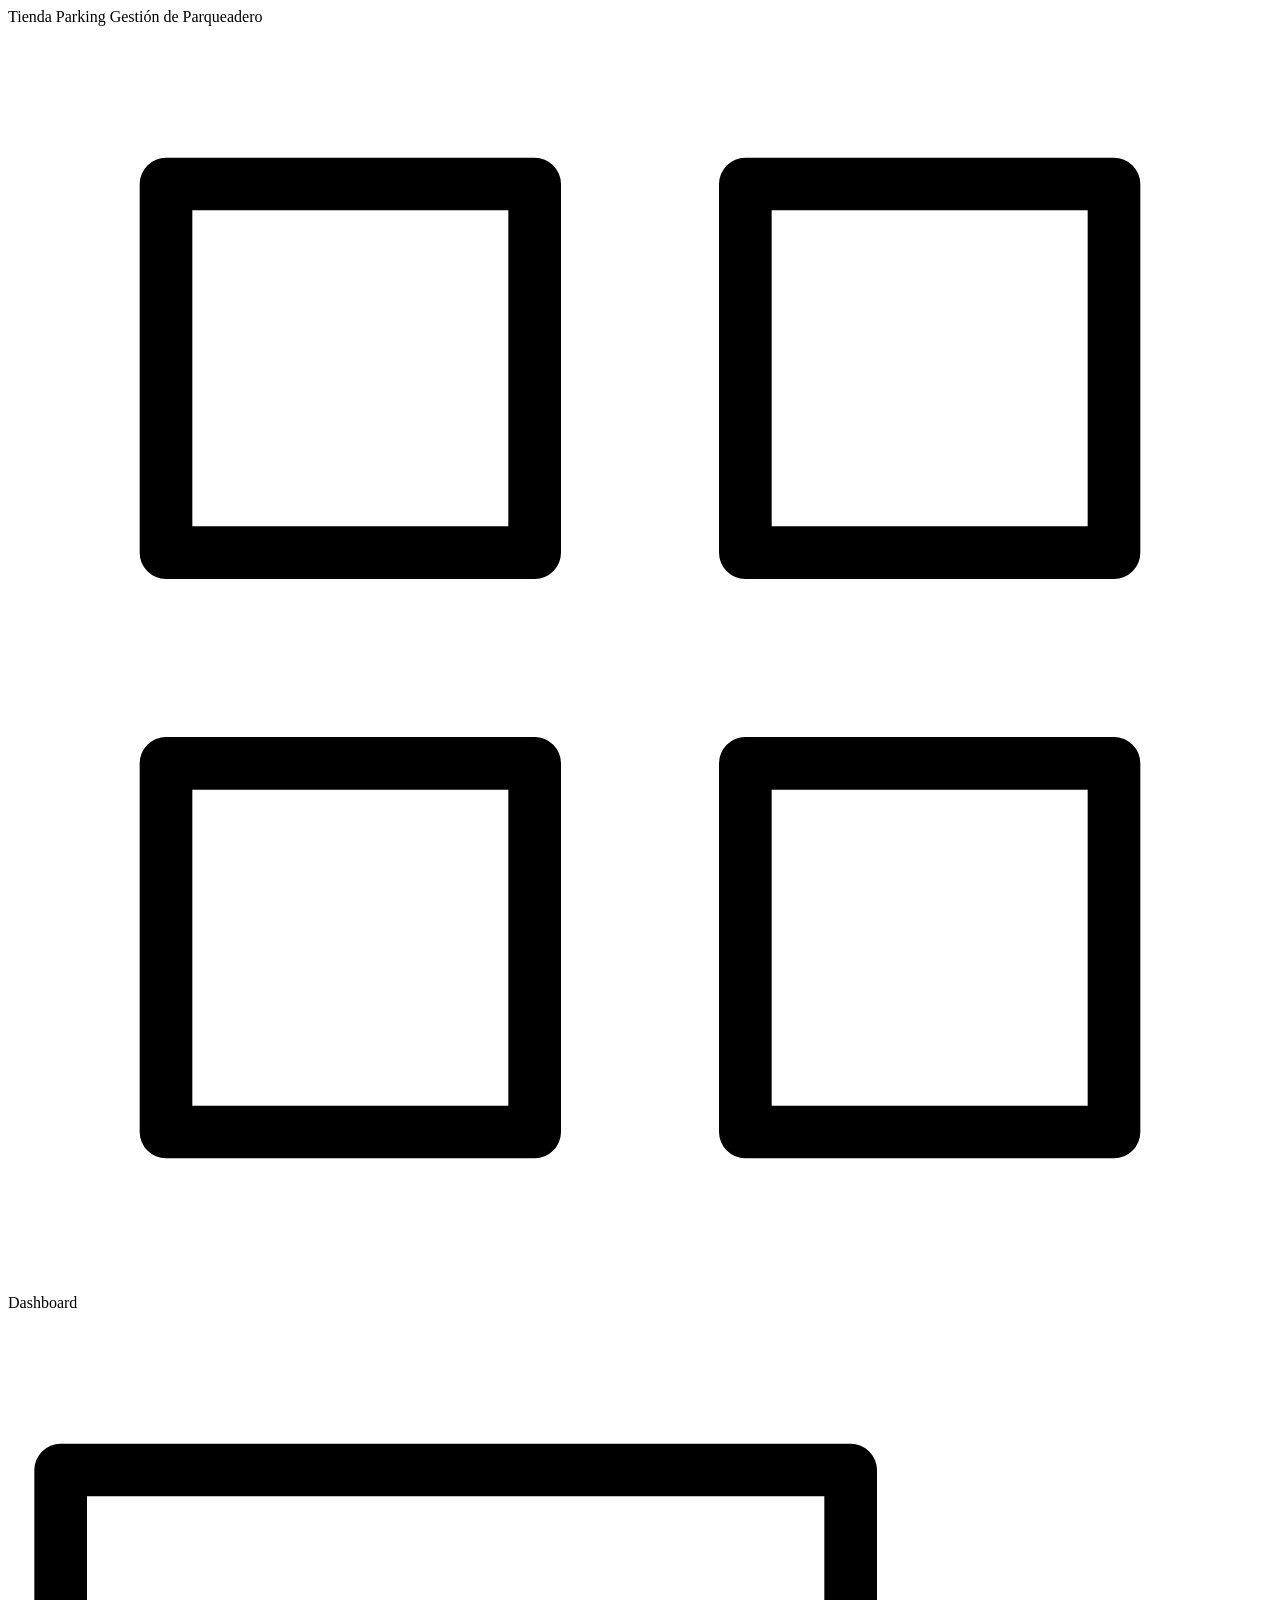
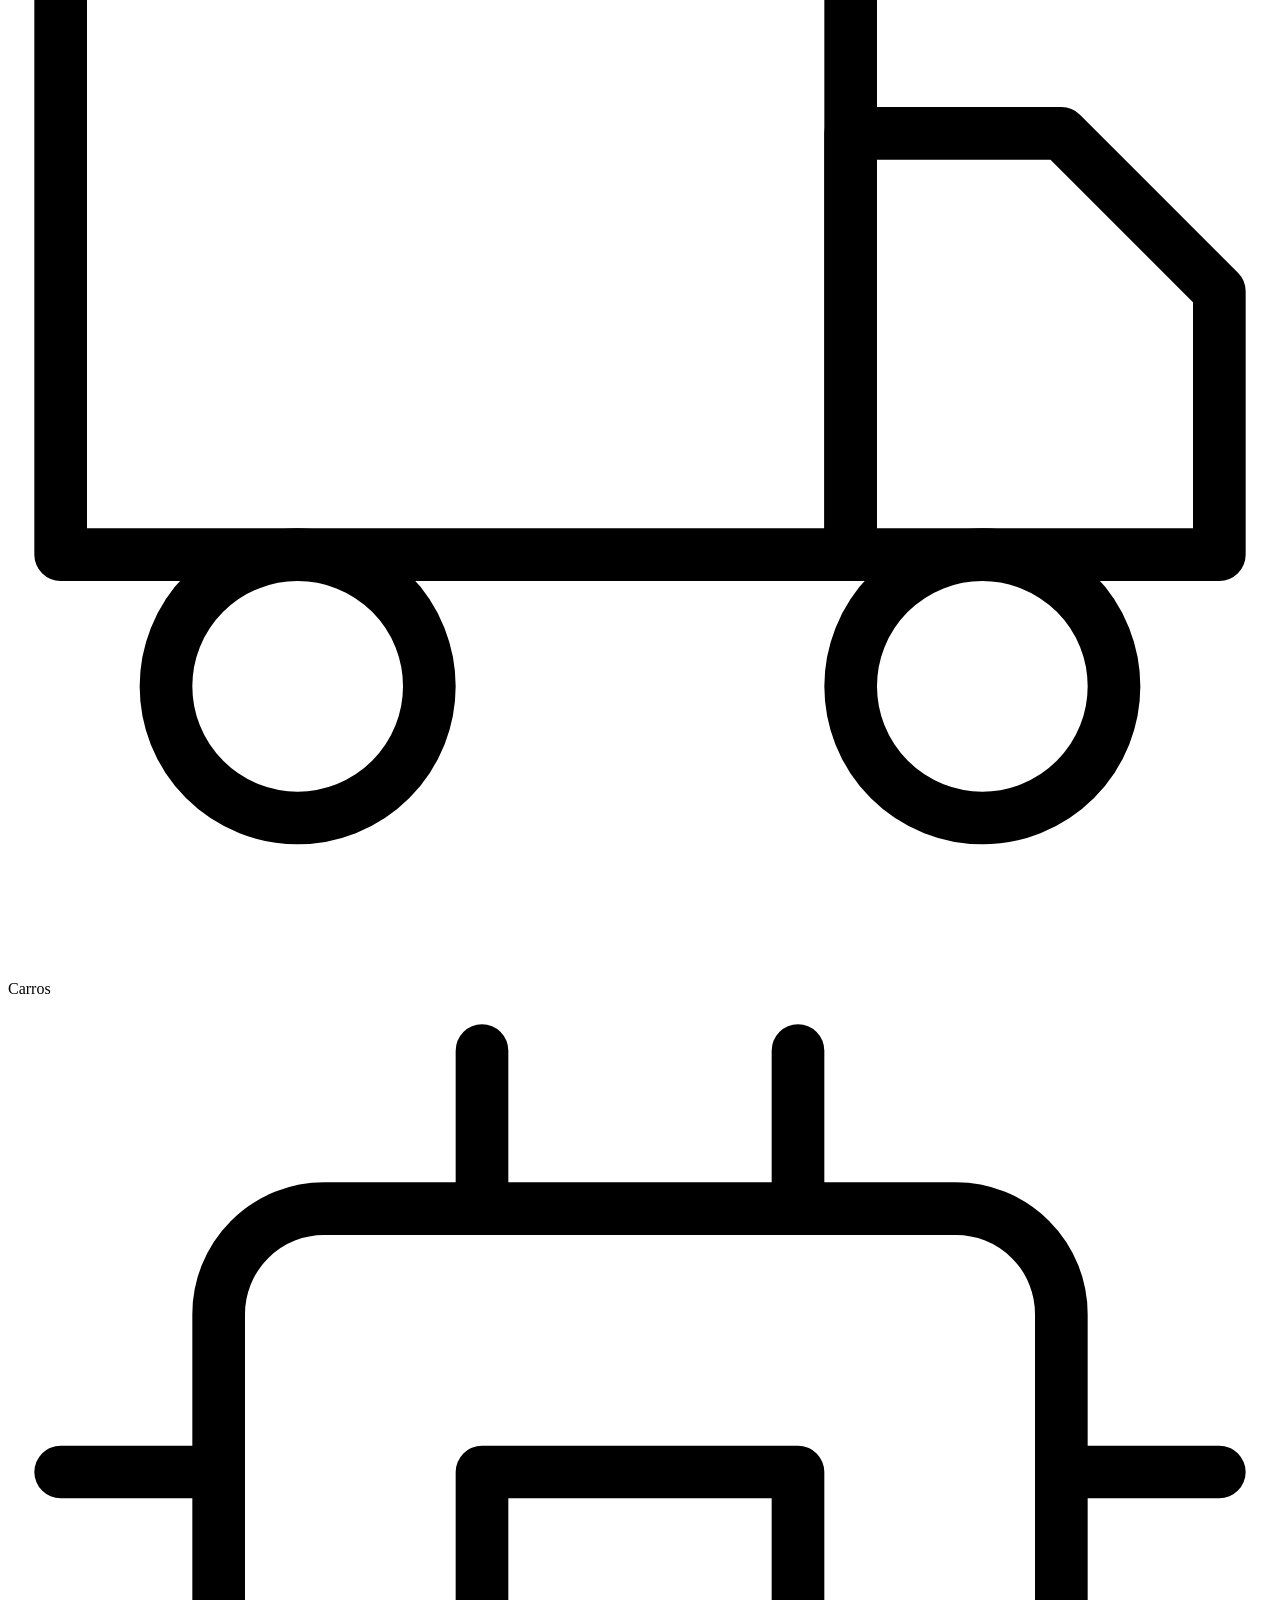
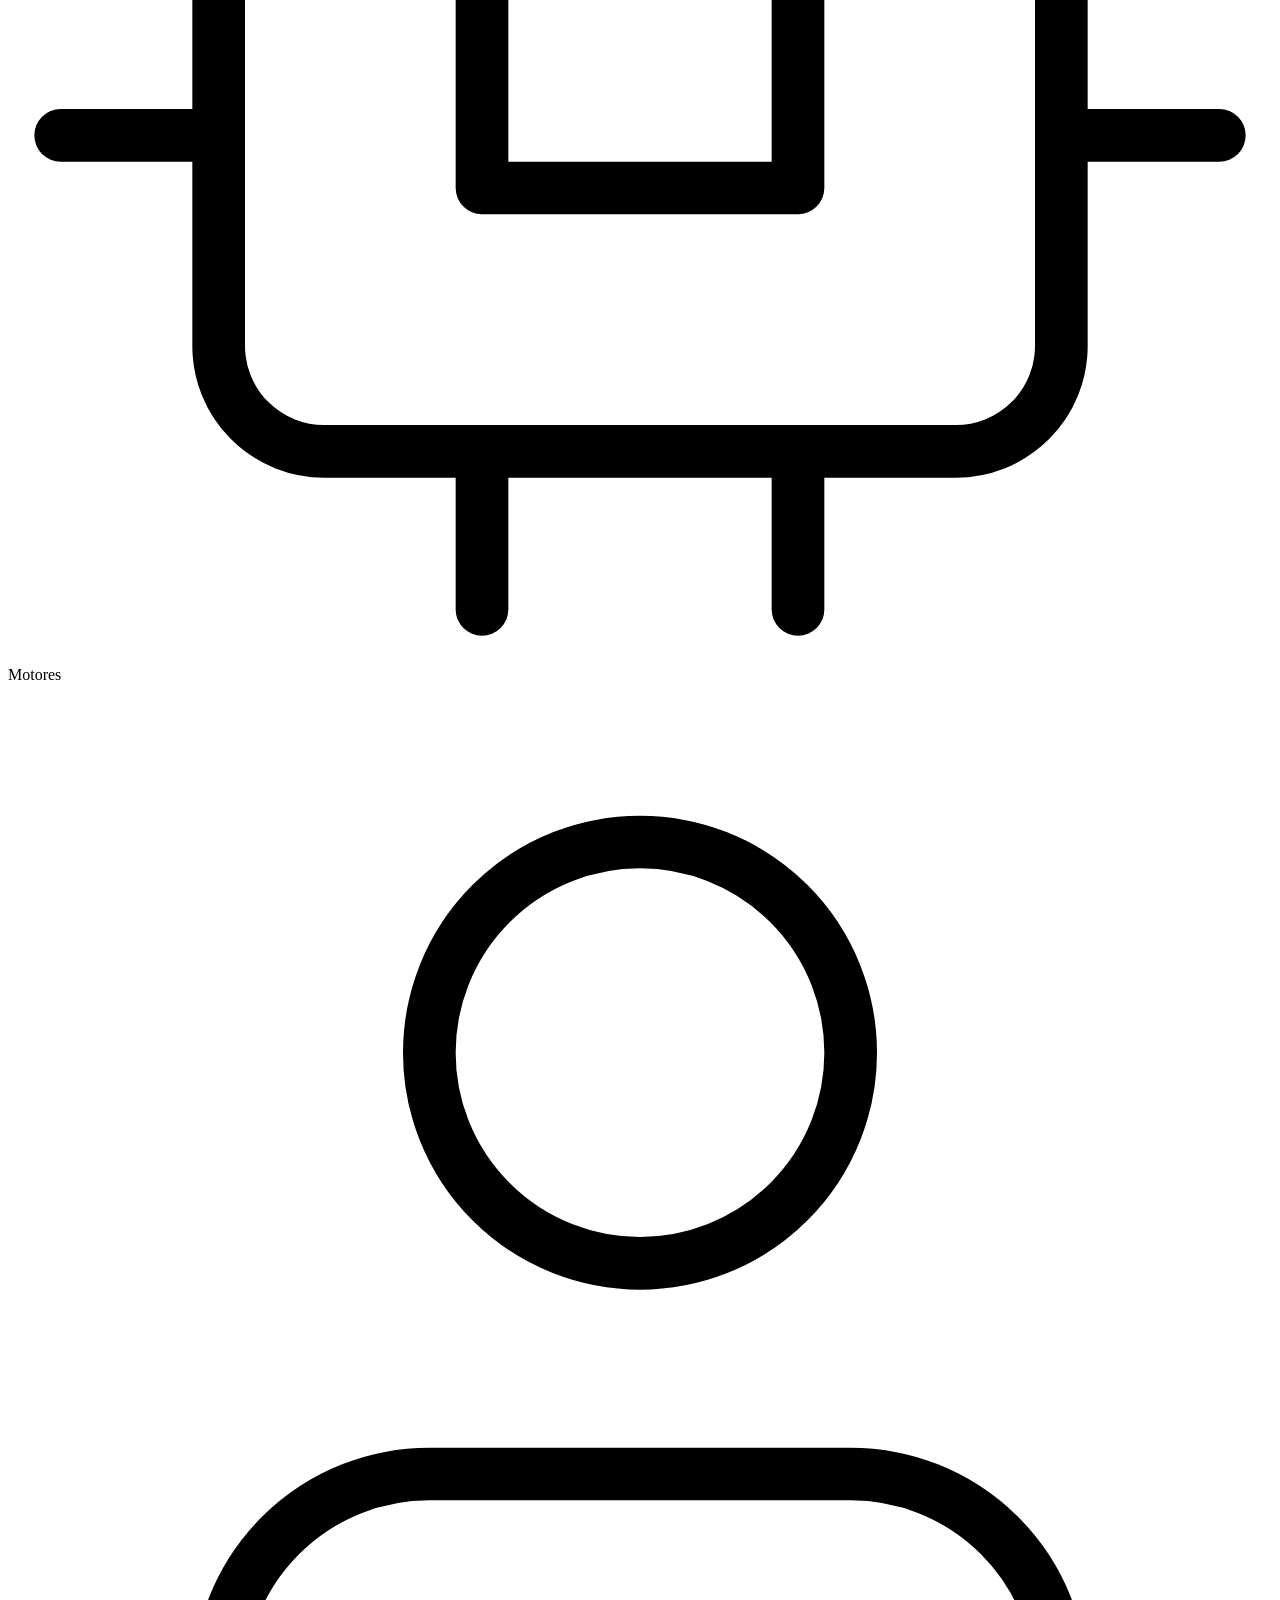
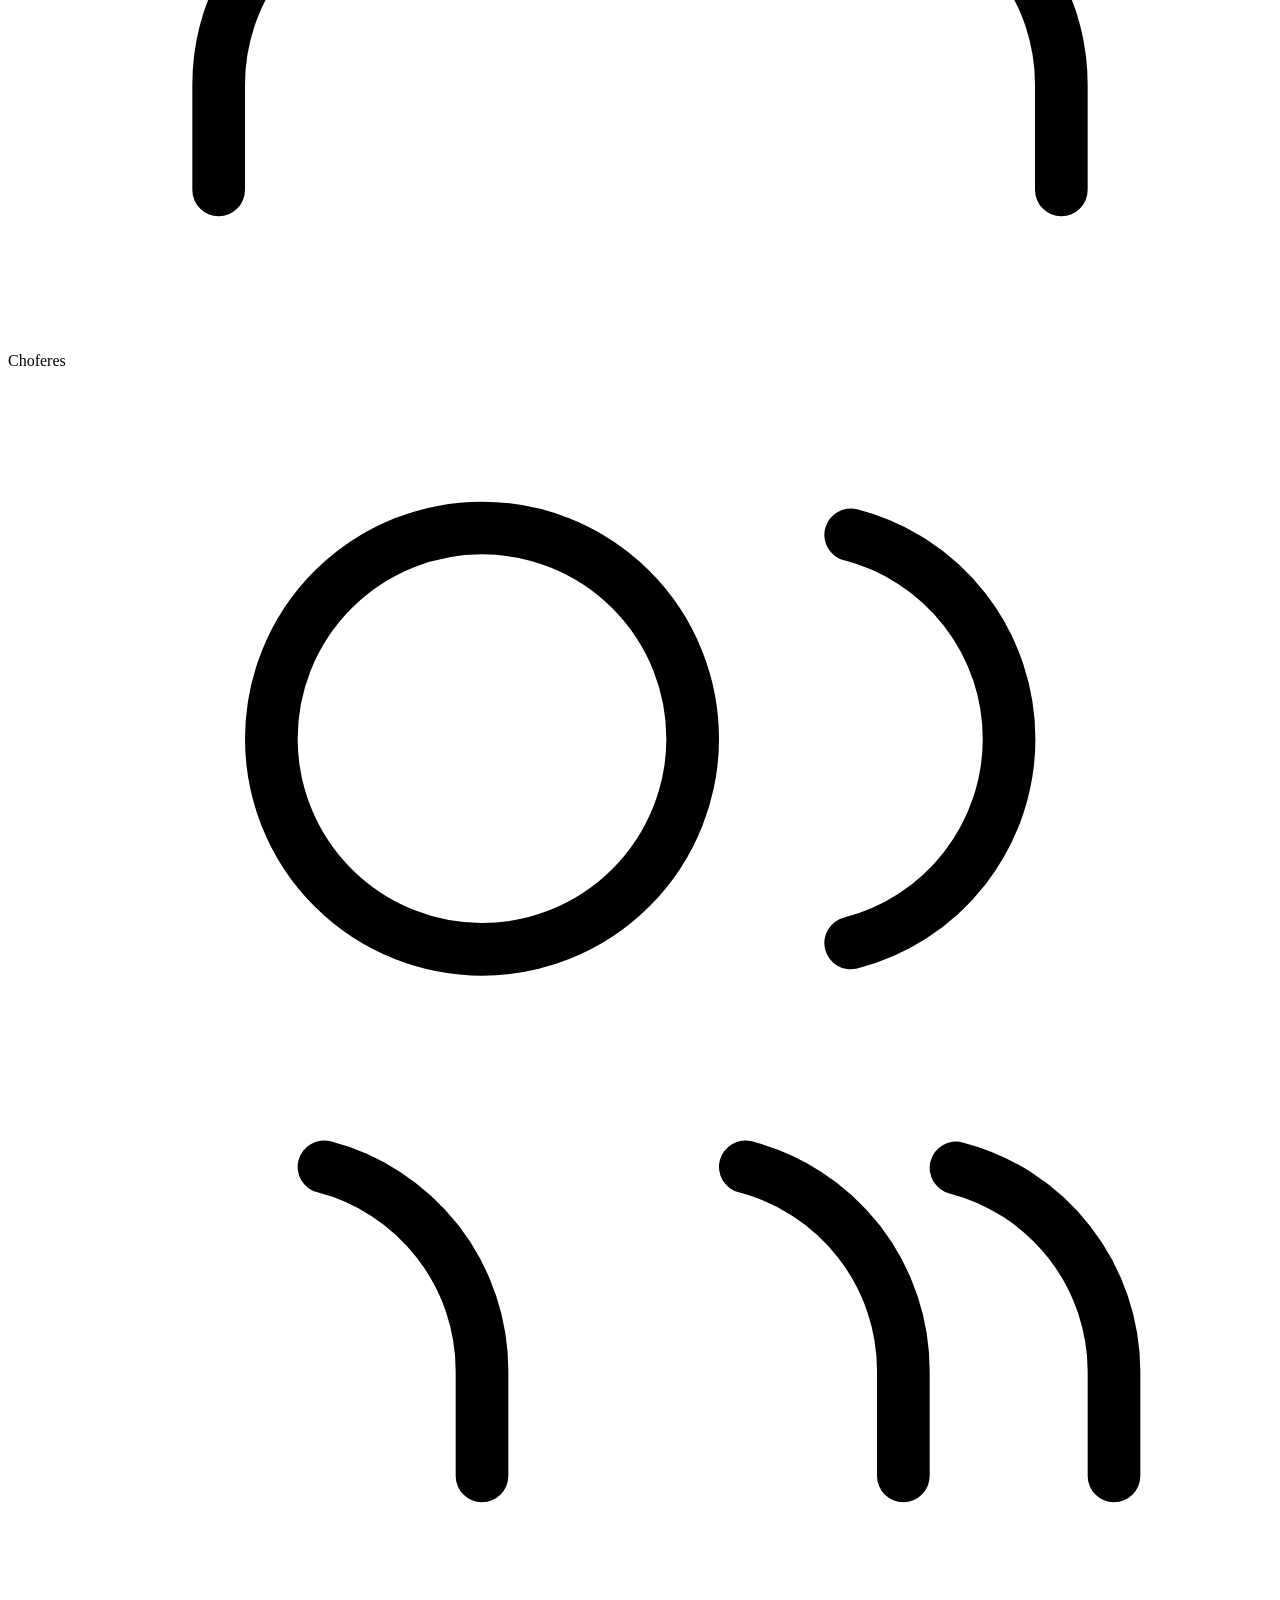
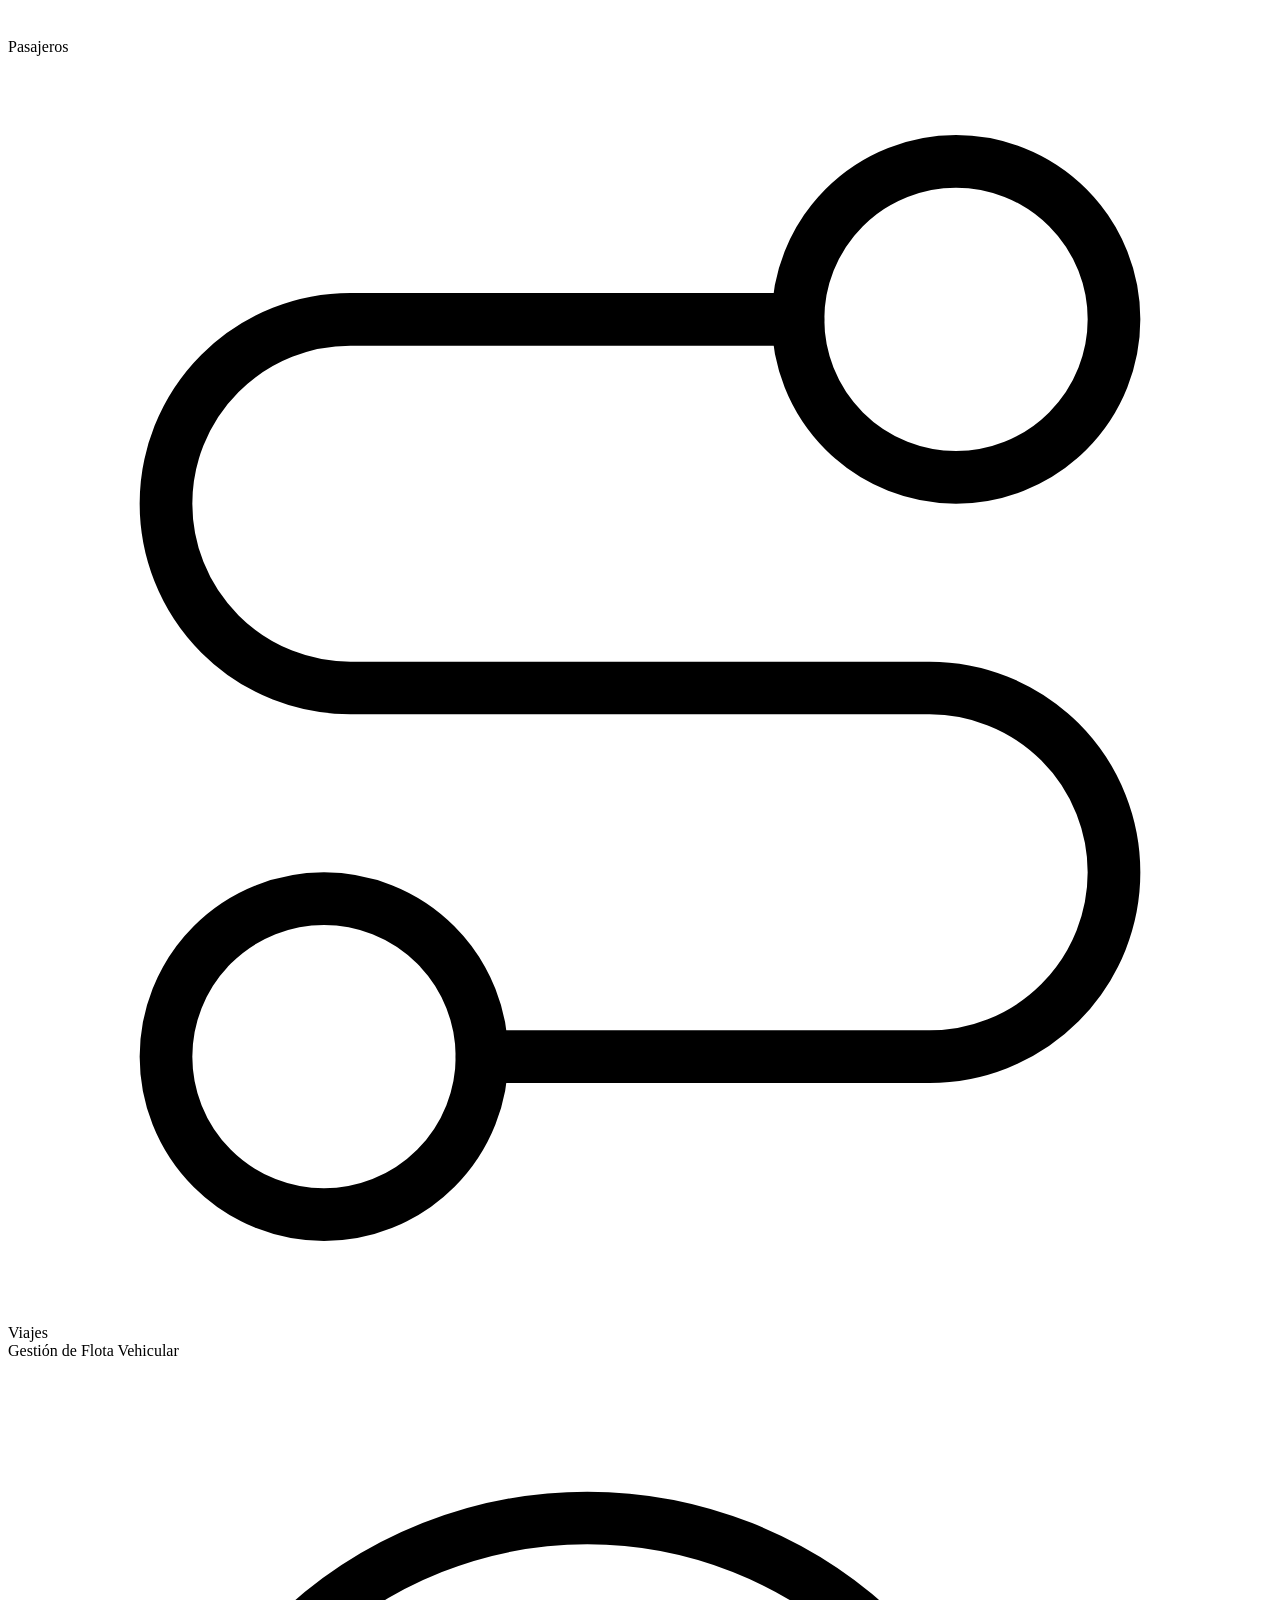
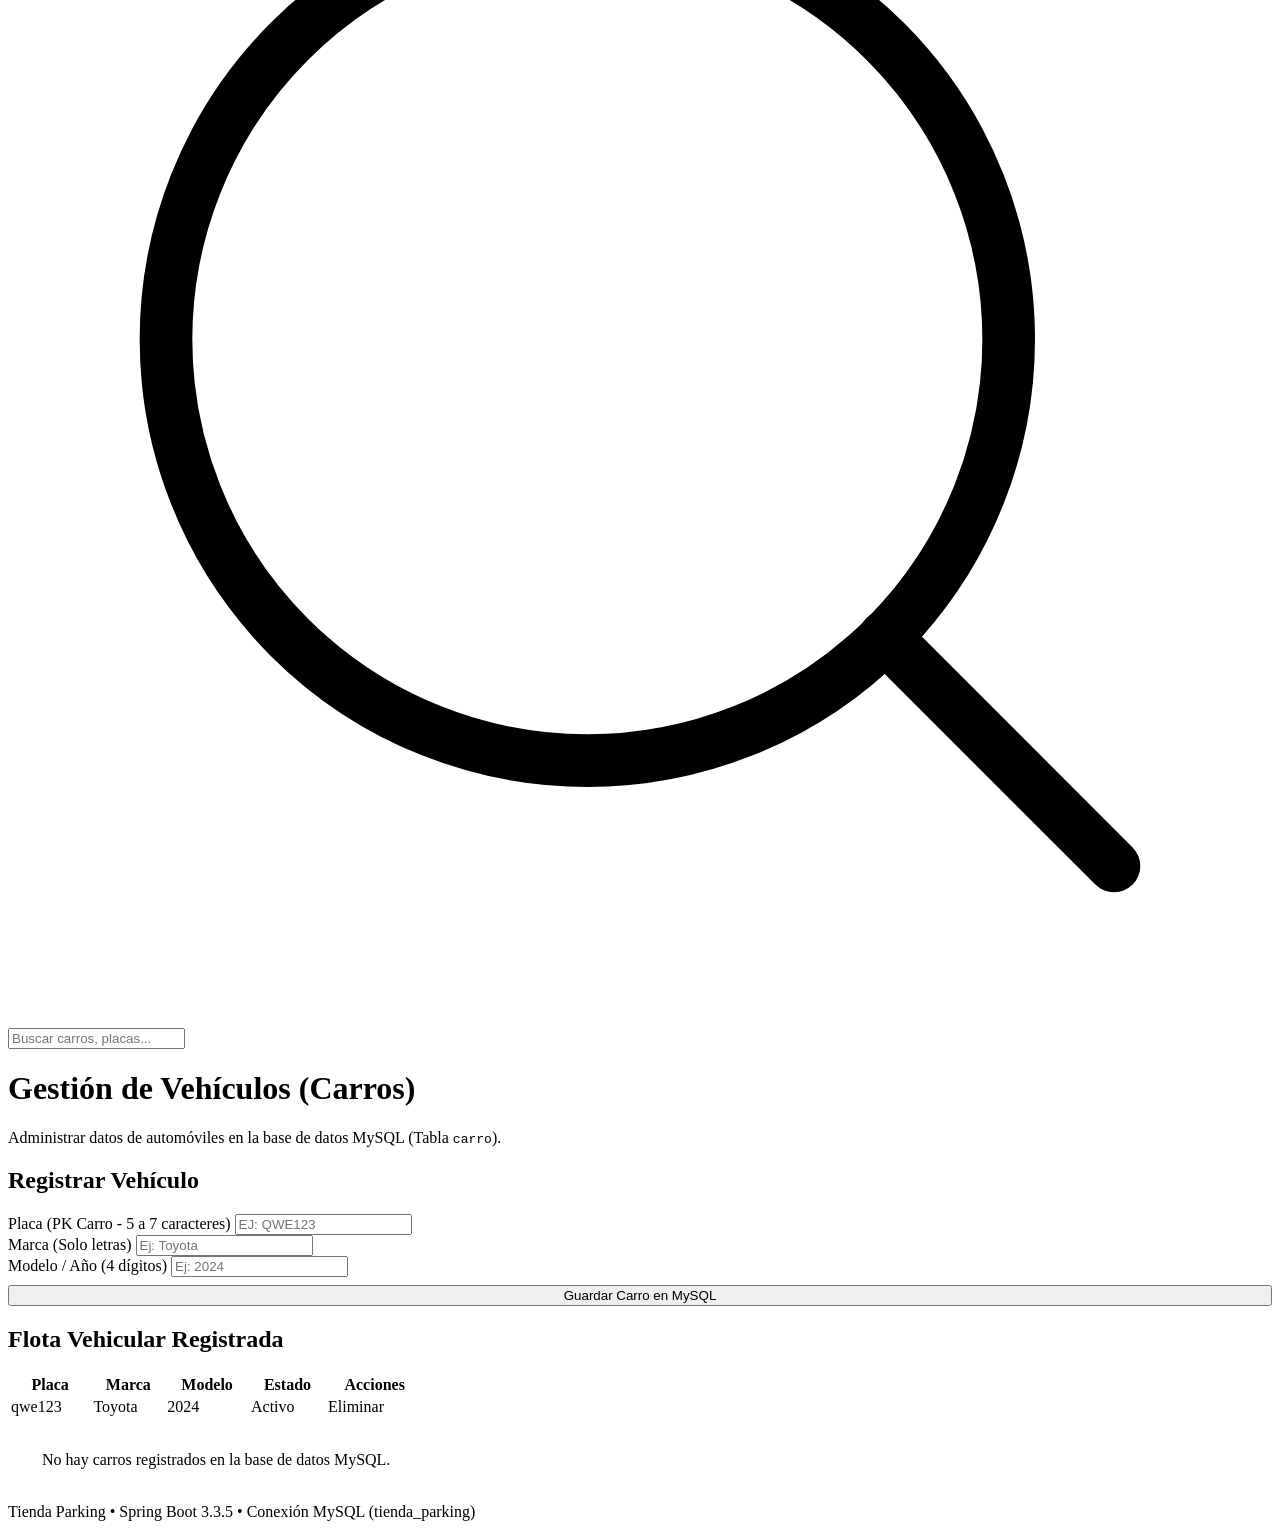
==== Tienda version springboot/src/main/resources/templates/carros.html @ b484f42d "se agrrgaron nuevas validaciones y restrriciones de viajes al sistema" ====
<!DOCTYPE html>
<html xmlns:th="http://www.thymeleaf.org" lang="es">
<head>
    <meta charset="UTF-8">
    <meta name="viewport" content="width=device-width, initial-scale=1.0">
    <title>Carros - Tienda Parking</title>
    <link rel="stylesheet" th:href="@{/css/styles.css}">
</head>
<body>

    <div class="app-layout">
        <!-- SIDEBAR -->
        <aside class="sidebar">
            <div>
                <div class="sidebar-header">
                    <a th:href="@{/}" class="brand-title">
                        <div>
                            Tienda Parking
                            <span class="brand-subtitle">Gestión de Parqueadero</span>
                        </div>
                    </a>
                </div>

                <nav class="sidebar-nav">
                    <a th:href="@{/}" class="nav-item">
                        <div class="nav-item-content">
                            <svg xmlns="http://www.w3.org/2000/svg" viewBox="0 0 24 24" fill="none" stroke="currentColor" stroke-linecap="round" stroke-linejoin="round"><rect x="3" y="3" width="7" height="7"></rect><rect x="14" y="3" width="7" height="7"></rect><rect x="14" y="14" width="7" height="7"></rect><rect x="3" y="14" width="7" height="7"></rect></svg>
                            <span>Dashboard</span>
                        </div>
                    </a>
                    <a th:href="@{/carros}" class="nav-item active">
                        <div class="nav-item-content">
                            <svg xmlns="http://www.w3.org/2000/svg" viewBox="0 0 24 24" fill="none" stroke="currentColor" stroke-linecap="round" stroke-linejoin="round"><rect x="1" y="3" width="15" height="13"></rect><polygon points="16 8 20 8 23 11 23 16 16 16 16 8"></polygon><circle cx="5.5" cy="18.5" r="2.5"></circle><circle cx="18.5" cy="18.5" r="2.5"></circle></svg>
                            <span>Carros</span>
                        </div>
                    </a>
                    <a th:href="@{/motores}" class="nav-item">
                        <div class="nav-item-content">
                            <svg xmlns="http://www.w3.org/2000/svg" viewBox="0 0 24 24" fill="none" stroke="currentColor" stroke-linecap="round" stroke-linejoin="round"><rect x="4" y="4" width="16" height="16" rx="2" ry="2"></rect><rect x="9" y="9" width="6" height="6"></rect><line x1="9" y1="1" x2="9" y2="4"></line><line x1="15" y1="1" x2="15" y2="4"></line><line x1="9" y1="20" x2="9" y2="23"></line><line x1="15" y1="20" x2="15" y2="23"></line><line x1="20" y1="9" x2="23" y2="9"></line><line x1="20" y1="14" x2="23" y2="14"></line><line x1="1" y1="9" x2="4" y2="9"></line><line x1="1" y1="14" x2="4" y2="14"></line></svg>
                            <span>Motores</span>
                        </div>
                    </a>
                    <a th:href="@{/choferes}" class="nav-item">
                        <div class="nav-item-content">
                            <svg xmlns="http://www.w3.org/2000/svg" viewBox="0 0 24 24" fill="none" stroke="currentColor" stroke-linecap="round" stroke-linejoin="round"><path d="M20 21v-2a4 4 0 0 0-4-4H8a4 4 0 0 0-4 4v2"></path><circle cx="12" cy="7" r="4"></circle></svg>
                            <span>Choferes</span>
                        </div>
                    </a>
                    <a th:href="@{/pasajeros}" class="nav-item">
                        <div class="nav-item-content">
                            <svg xmlns="http://www.w3.org/2000/svg" viewBox="0 0 24 24" fill="none" stroke="currentColor" stroke-linecap="round" stroke-linejoin="round"><path d="M17 21v-2a4 4 0 0 0-3-3.87"></path><path d="M9 21v-2a4 4 0 0 0-3-3.87"></path><path d="M16 3.13a4 4 0 0 1 0 7.75"></path><path d="M21 21v-2a4 4 0 0 0-3-3.85"></path><circle cx="9" cy="7" r="4"></circle></svg>
                            <span>Pasajeros</span>
                        </div>
                    </a>
                    <a th:href="@{/viajes}" class="nav-item">
                        <div class="nav-item-content">
                            <svg xmlns="http://www.w3.org/2000/svg" viewBox="0 0 24 24" fill="none" stroke="currentColor" stroke-linecap="round" stroke-linejoin="round"><circle cx="6" cy="19" r="3"></circle><path d="M9 19h8.5a3.5 3.5 0 0 0 0-7h-11a3.5 3.5 0 0 1 0-7H15"></path><circle cx="18" cy="5" r="3"></circle></svg>
                            <span>Viajes</span>
                        </div>
                    </a>
                </nav>
            </div>
        </aside>

        <!-- MAIN WRAPPER -->
        <main class="main-wrapper">
            <!-- TOP HEADER -->
            <header class="top-header">
                <div class="page-breadcrumb">Gestión de Flota Vehicular</div>
                <div class="header-actions">
                    <div class="search-box">
                        <svg xmlns="http://www.w3.org/2000/svg" viewBox="0 0 24 24" fill="none" stroke="currentColor" stroke-linecap="round" stroke-linejoin="round"><circle cx="11" cy="11" r="8"></circle><line x1="21" y1="21" x2="16.65" y2="16.65"></line></svg>
                        <input type="text" class="search-input" placeholder="Buscar carros, placas...">
                    </div>
                </div>
            </header>

            <!-- CONTENT AREA -->
            <div class="content-area">
                <div class="dashboard-header">
                    <div class="dashboard-title-group">
                        <h1>Gestión de Vehículos (Carros)</h1>
                        <p>Administrar datos de automóviles en la base de datos MySQL (Tabla <code>carro</code>).</p>
                    </div>
                </div>

                <!-- ALERTS -->
                <div th:if="${mensajeExito}" class="alert alert-success" th:text="${mensajeExito}"></div>
                <div th:if="${mensajeError}" class="alert alert-danger" th:text="${mensajeError}"></div>

                <!-- LAYOUT SPLIT (FORM + TABLE) -->
                <div class="layout-split">
                    <!-- FORM PANEL -->
                    <div class="form-panel">
                        <div class="form-panel-header">
                            <h2>Registrar Vehículo</h2>
                        </div>
                        <form th:action="@{/carros/guardar}" method="post">
                            <div class="form-group">
                                <label for="placa" class="form-label">Placa (PK Carro - 5 a 7 caracteres)</label>
                                <input type="text" id="placa" name="placa" class="form-control" 
                                       placeholder="Ej: QWE123" 
                                       pattern="[A-Za-z0-9]{5,7}" 
                                       minlength="5" maxlength="7" 
                                       style="text-transform: uppercase;" 
                                       oninput="this.value = this.value.toUpperCase().replace(/[^A-Z0-9]/g, '')" 
                                       title="Debe tener entre 5 y 7 caracteres alfanuméricos sin espacios (ej: QWE123)" required>
                            </div>
                            <div class="form-group">
                                <label for="marca" class="form-label">Marca (Solo letras)</label>
                                <input type="text" id="marca" name="marca" class="form-control" 
                                       placeholder="Ej: Toyota" 
                                       pattern="[a-zA-ZáéíóúÁÉÍÓÚñÑ\s\.-]{2,50}" 
                                       minlength="2" maxlength="50" 
                                       oninput="this.value = this.value.replace(/[^a-zA-ZáéíóúÁÉÍÓÚñÑ\s\.-]/g, '')" 
                                       title="Ingrese una marca válida (solo letras)" required>
                            </div>
                            <div class="form-group">
                                <label for="modelo" class="form-label">Modelo / Año (4 dígitos)</label>
                                <input type="text" id="modelo" name="modelo" class="form-control" 
                                       placeholder="Ej: 2024" 
                                       pattern="[0-9]{4}" 
                                       maxlength="4" 
                                       inputmode="numeric" 
                                       oninput="this.value = this.value.replace(/[^0-9]/g, '')" 
                                       title="Ingrese un año válido de 4 dígitos numéricos (ej: 2024)" required>
                            </div>

                            <button type="submit" class="btn btn-black" style="width: 100%; margin-top: 0.5rem;">Guardar Carro en MySQL</button>
                        </form>
                    </div>

                    <!-- TABLE PANEL -->
                    <div class="precision-card">
                        <div class="precision-card-header">
                            <h2>Flota Vehicular Registrada</h2>
                        </div>
                        <div class="table-container">
                            <table class="table-precision">
                                <thead>
                                    <tr>
                                        <th>Placa</th>
                                        <th>Marca</th>
                                        <th>Modelo</th>
                                        <th>Estado</th>
                                        <th>Acciones</th>
                                    </tr>
                                </thead>
                                <tbody>
                                    <tr th:each="c : ${carros}">
                                        <td class="font-mono" th:text="${c.placa}">qwe123</td>
                                        <td th:text="${c.marca}">Toyota</td>
                                        <td th:text="${c.modelo}">2024</td>
                                        <td>
                                            <span class="badge-pill badge-delivered">Activo</span>
                                        </td>
                                        <td>
                                            <a th:href="@{/carros/eliminar/{placa}(placa=${c.placa})}" class="btn btn-danger-outline" onclick="return confirm('¿Desea eliminar este carro?')">Eliminar</a>
                                        </td>
                                    </tr>
                                    <tr th:if="${#lists.isEmpty(carros)}">
                                        <td colspan="5" style="text-align: center; color: var(--text-muted); padding: 2rem;">No hay carros registrados en la base de datos MySQL.</td>
                                    </tr>
                                </tbody>
                            </table>
                        </div>
                    </div>
                </div>
            </div>

            <!-- FOOTER -->
            <footer class="app-footer">
                Tienda Parking • Spring Boot 3.3.5 • Conexión MySQL (tienda_parking)
            </footer>
        </main>
    </div>

    <script th:src="@{/js/main.js}"></script>
</body>
</html>
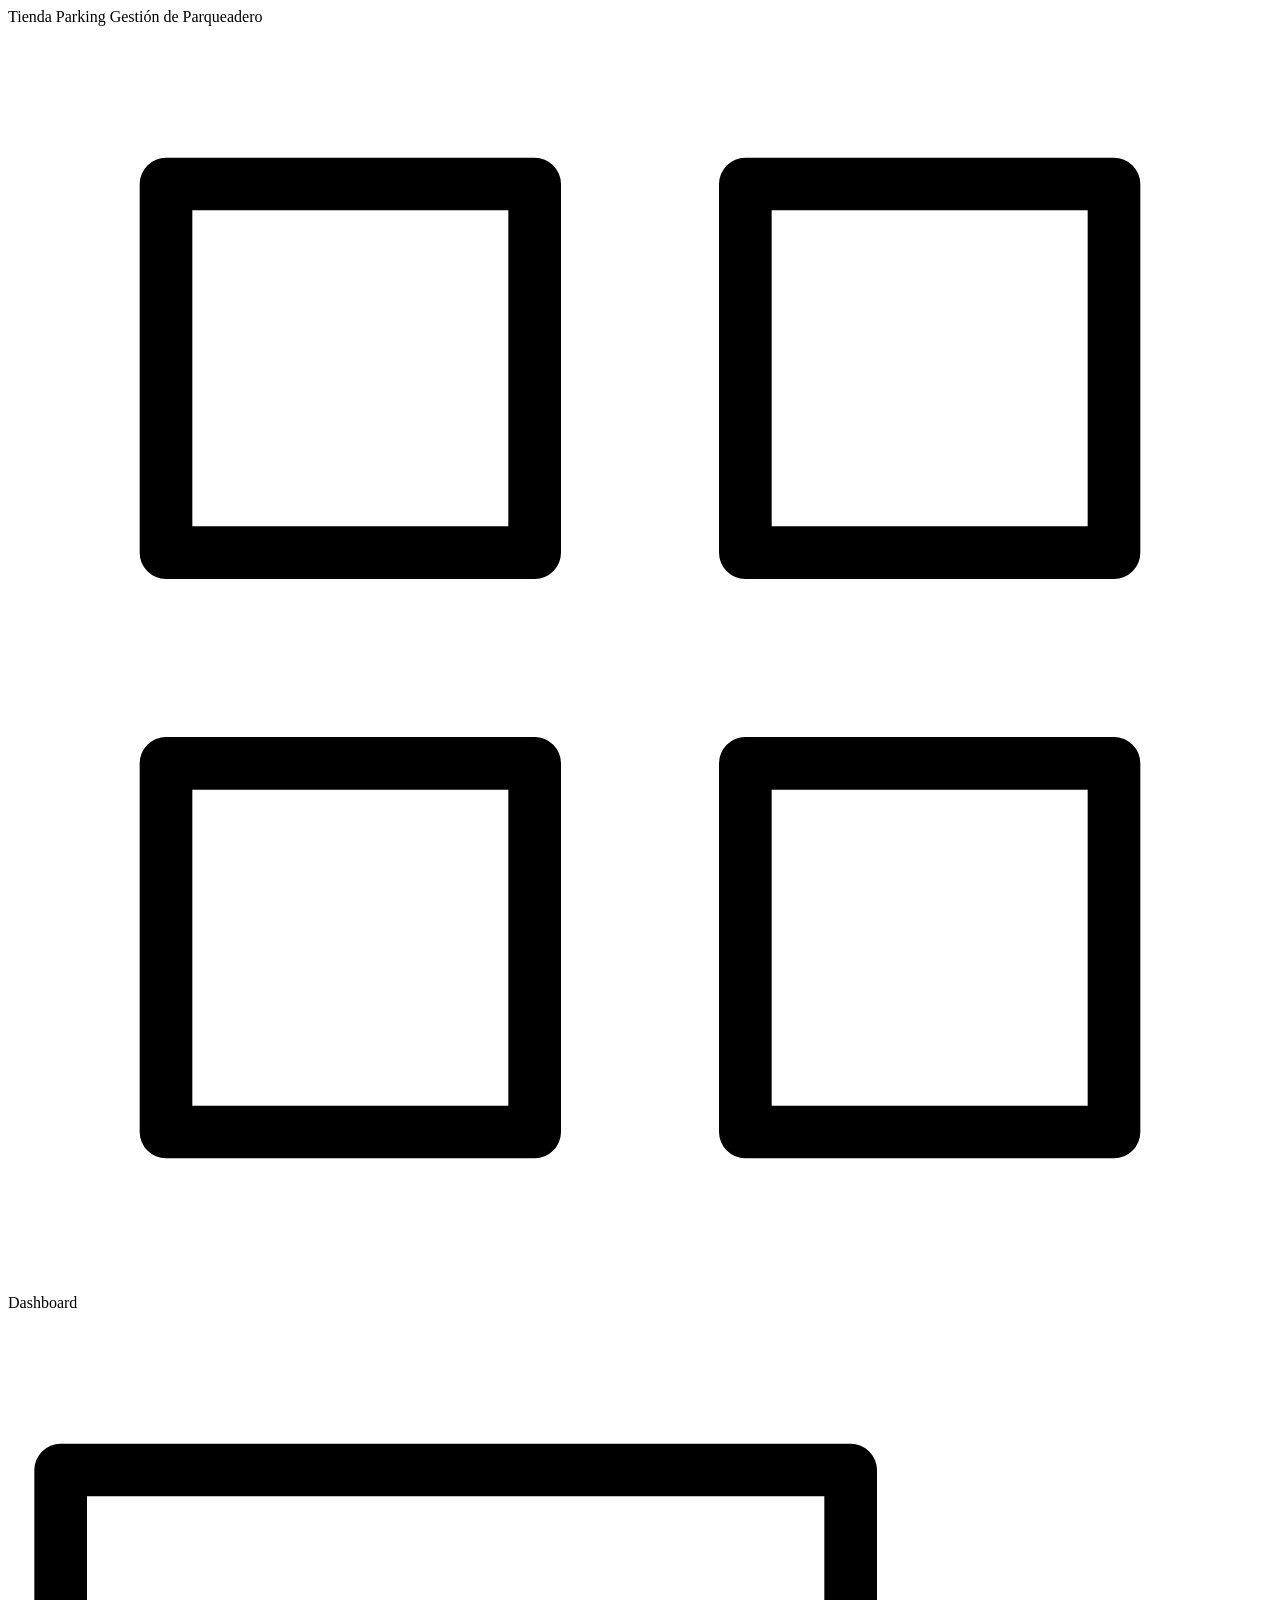
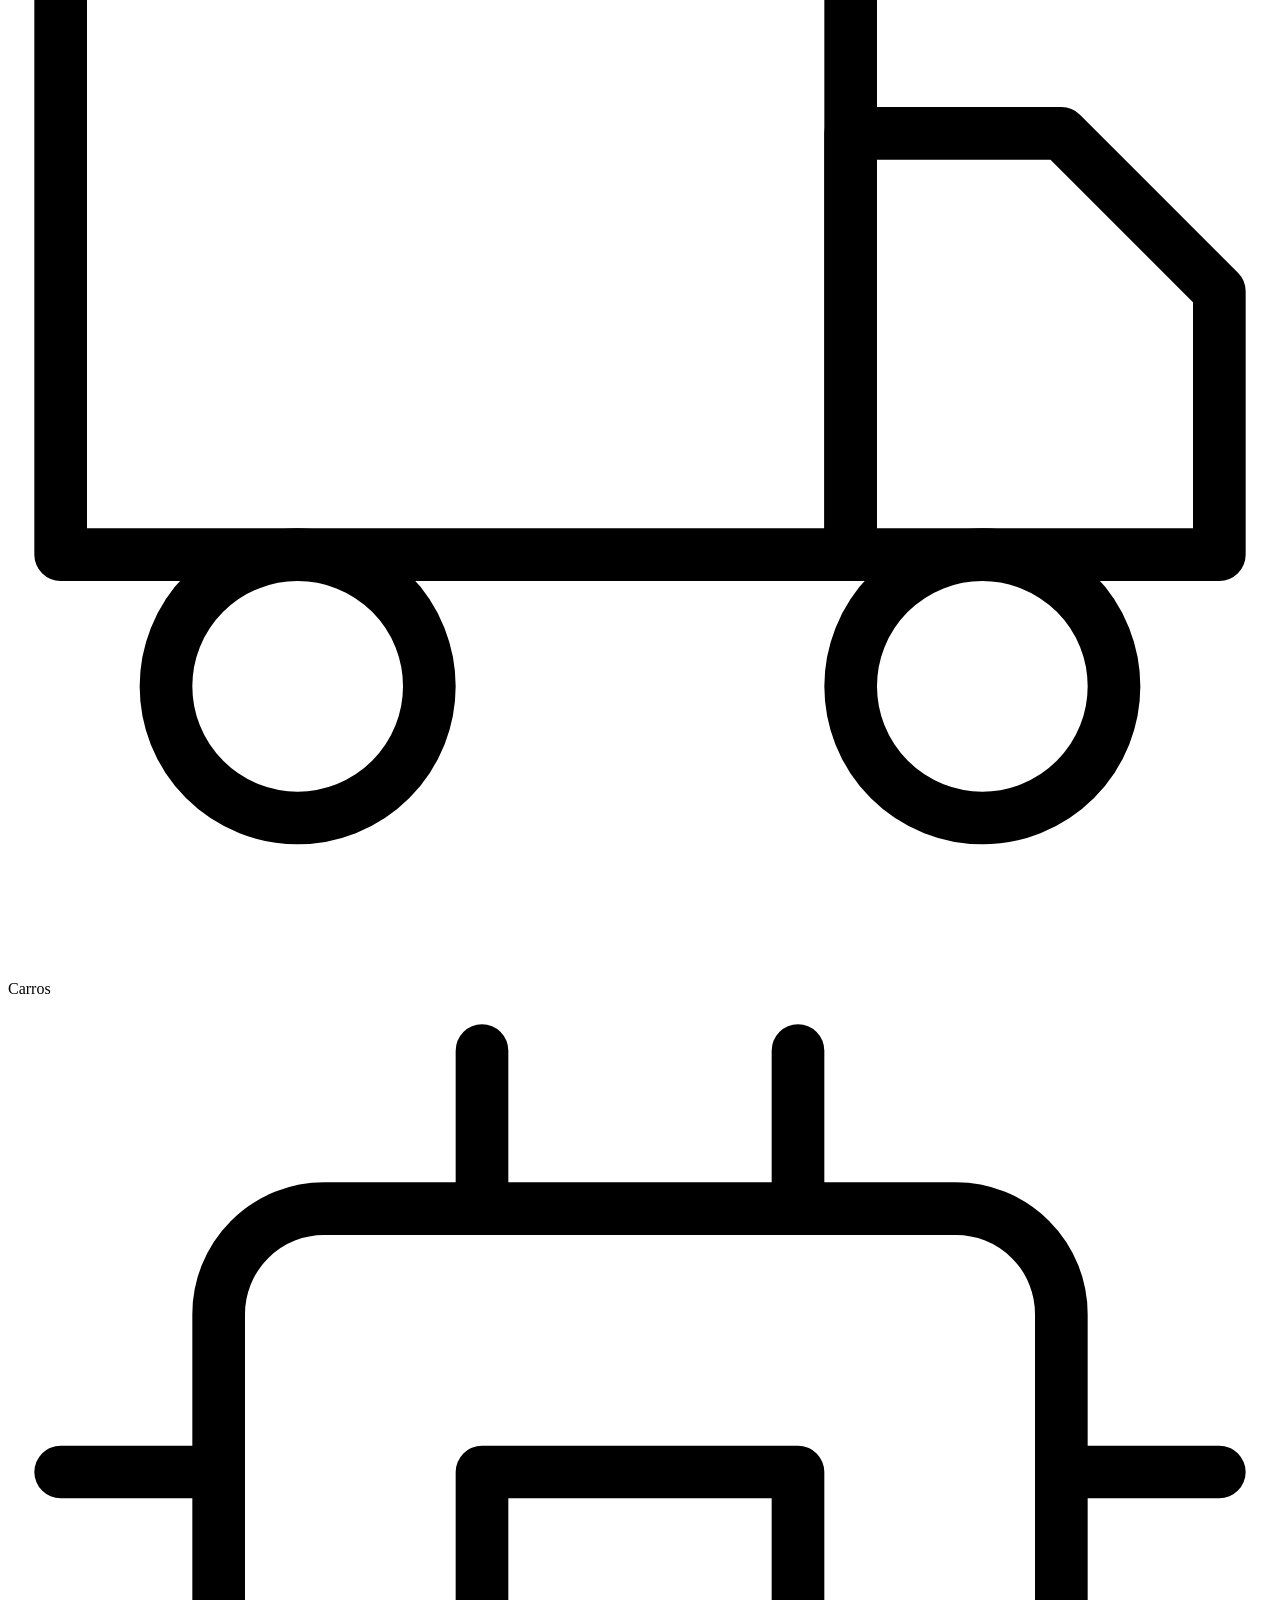
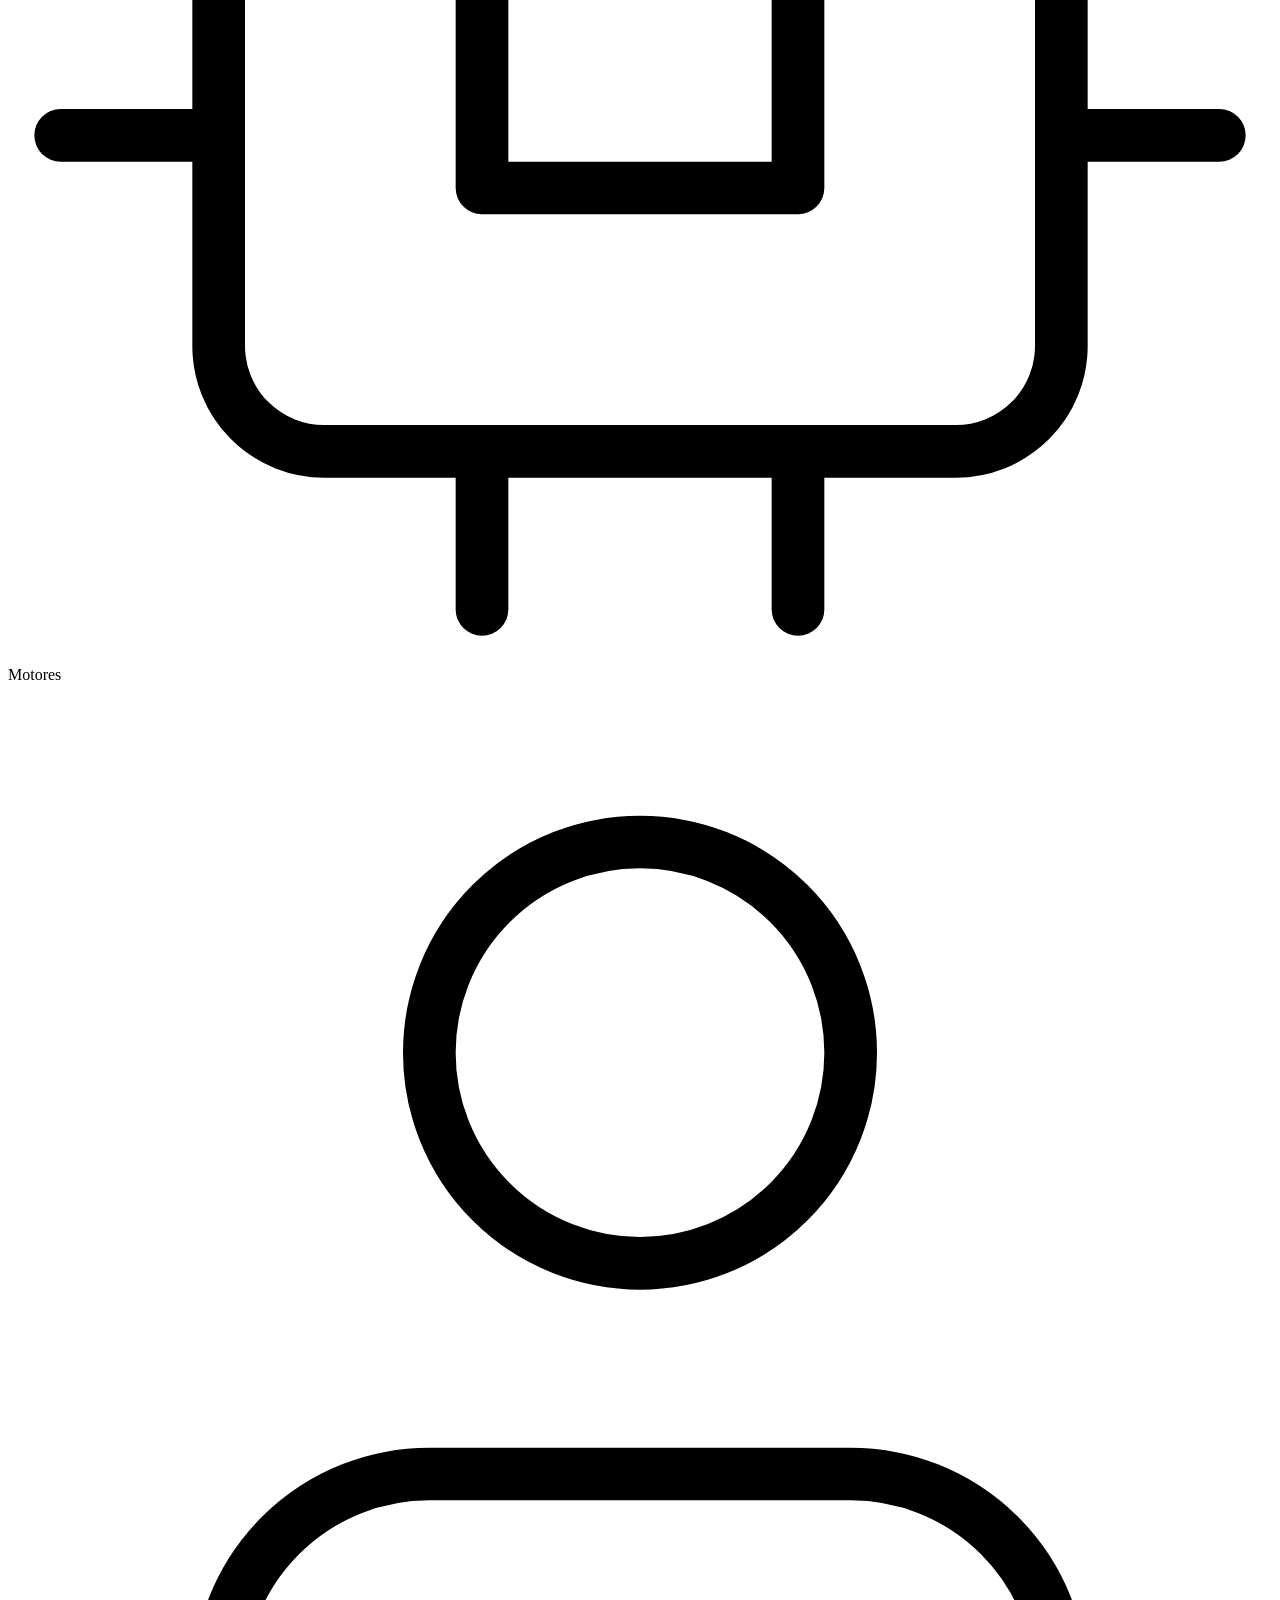
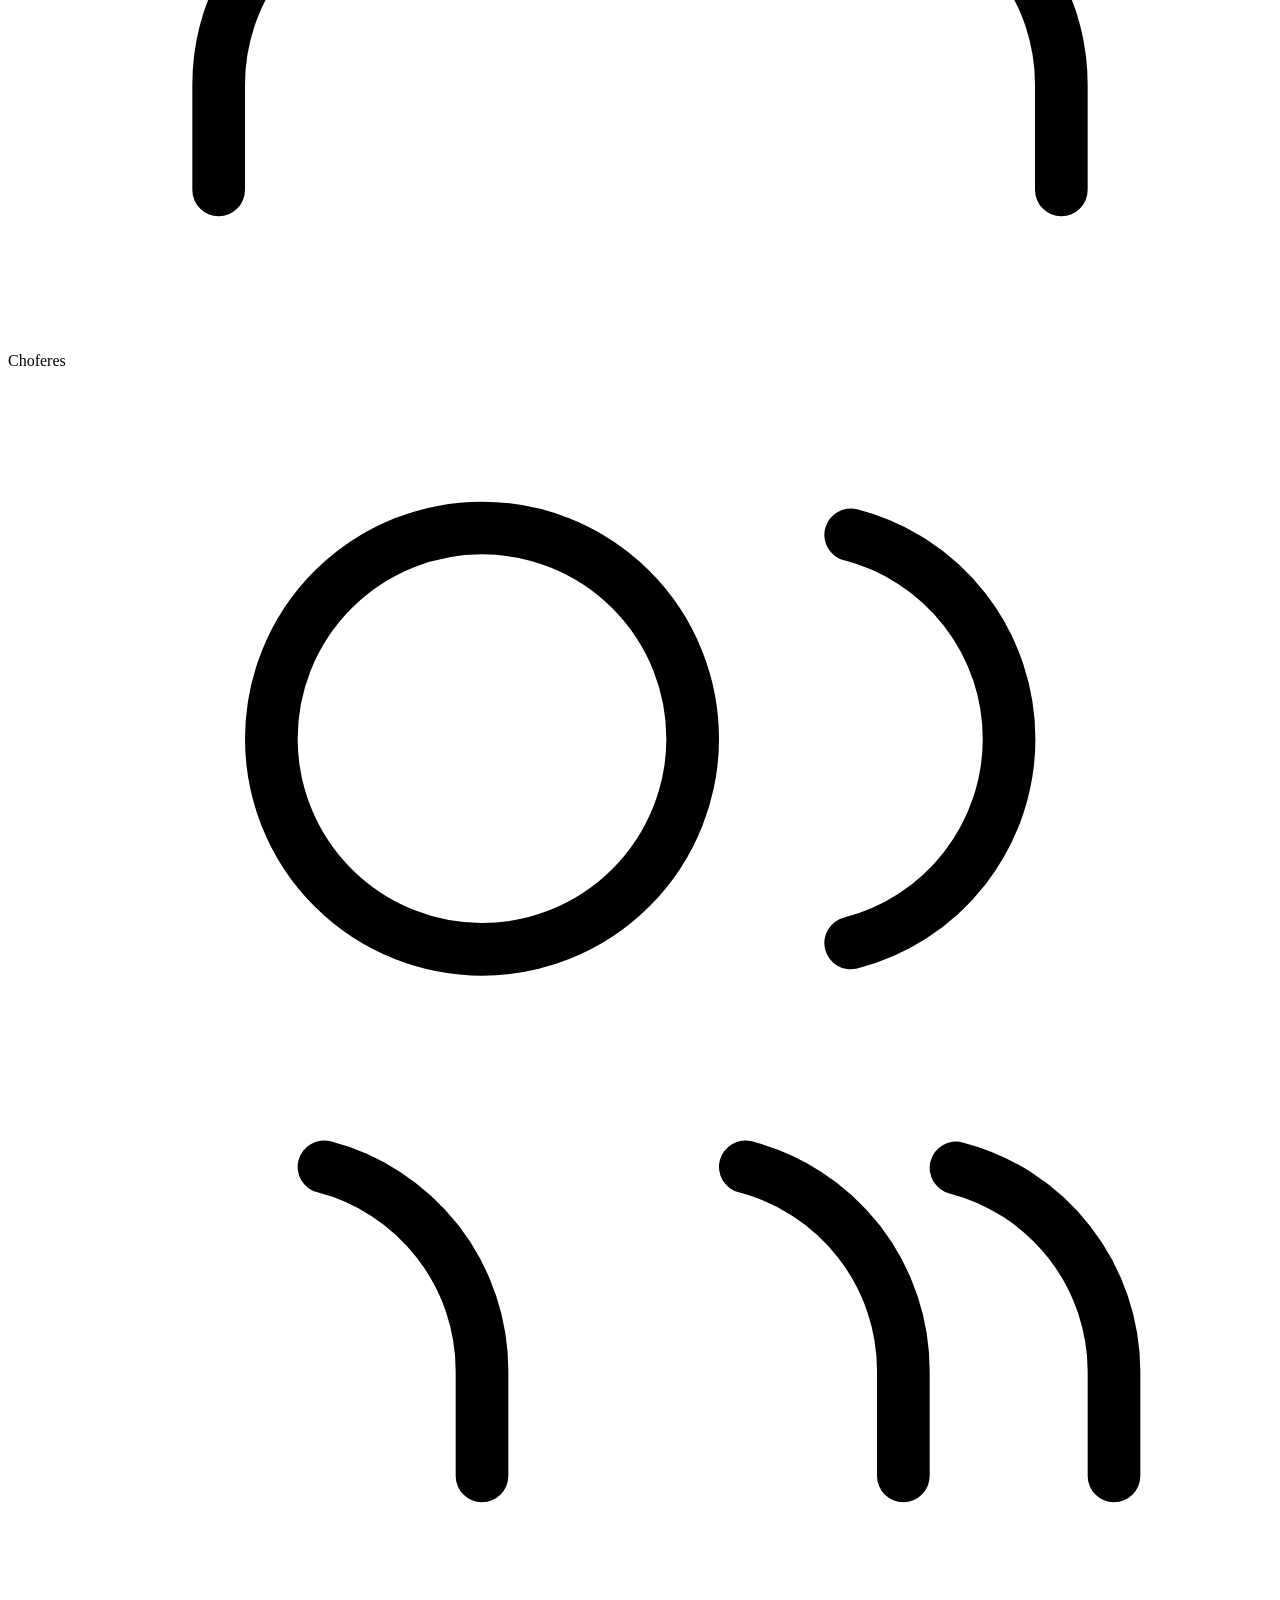
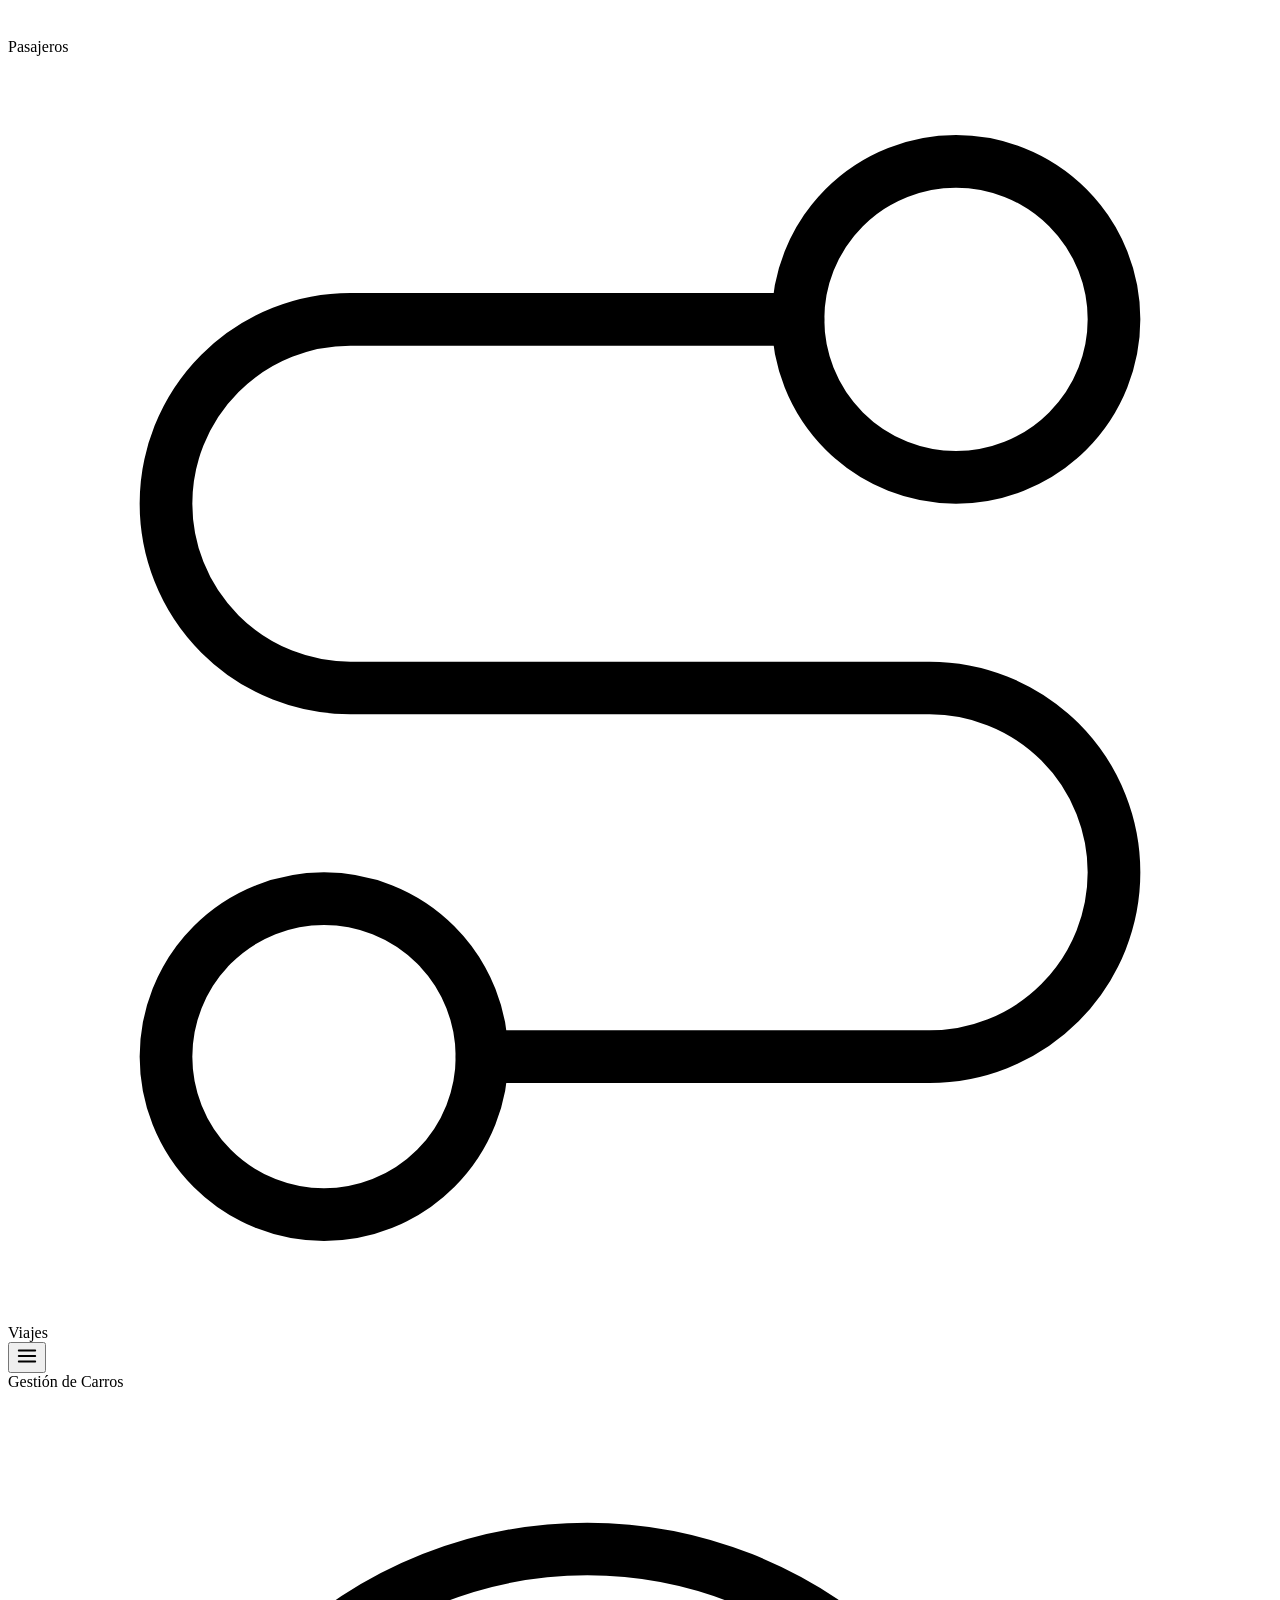
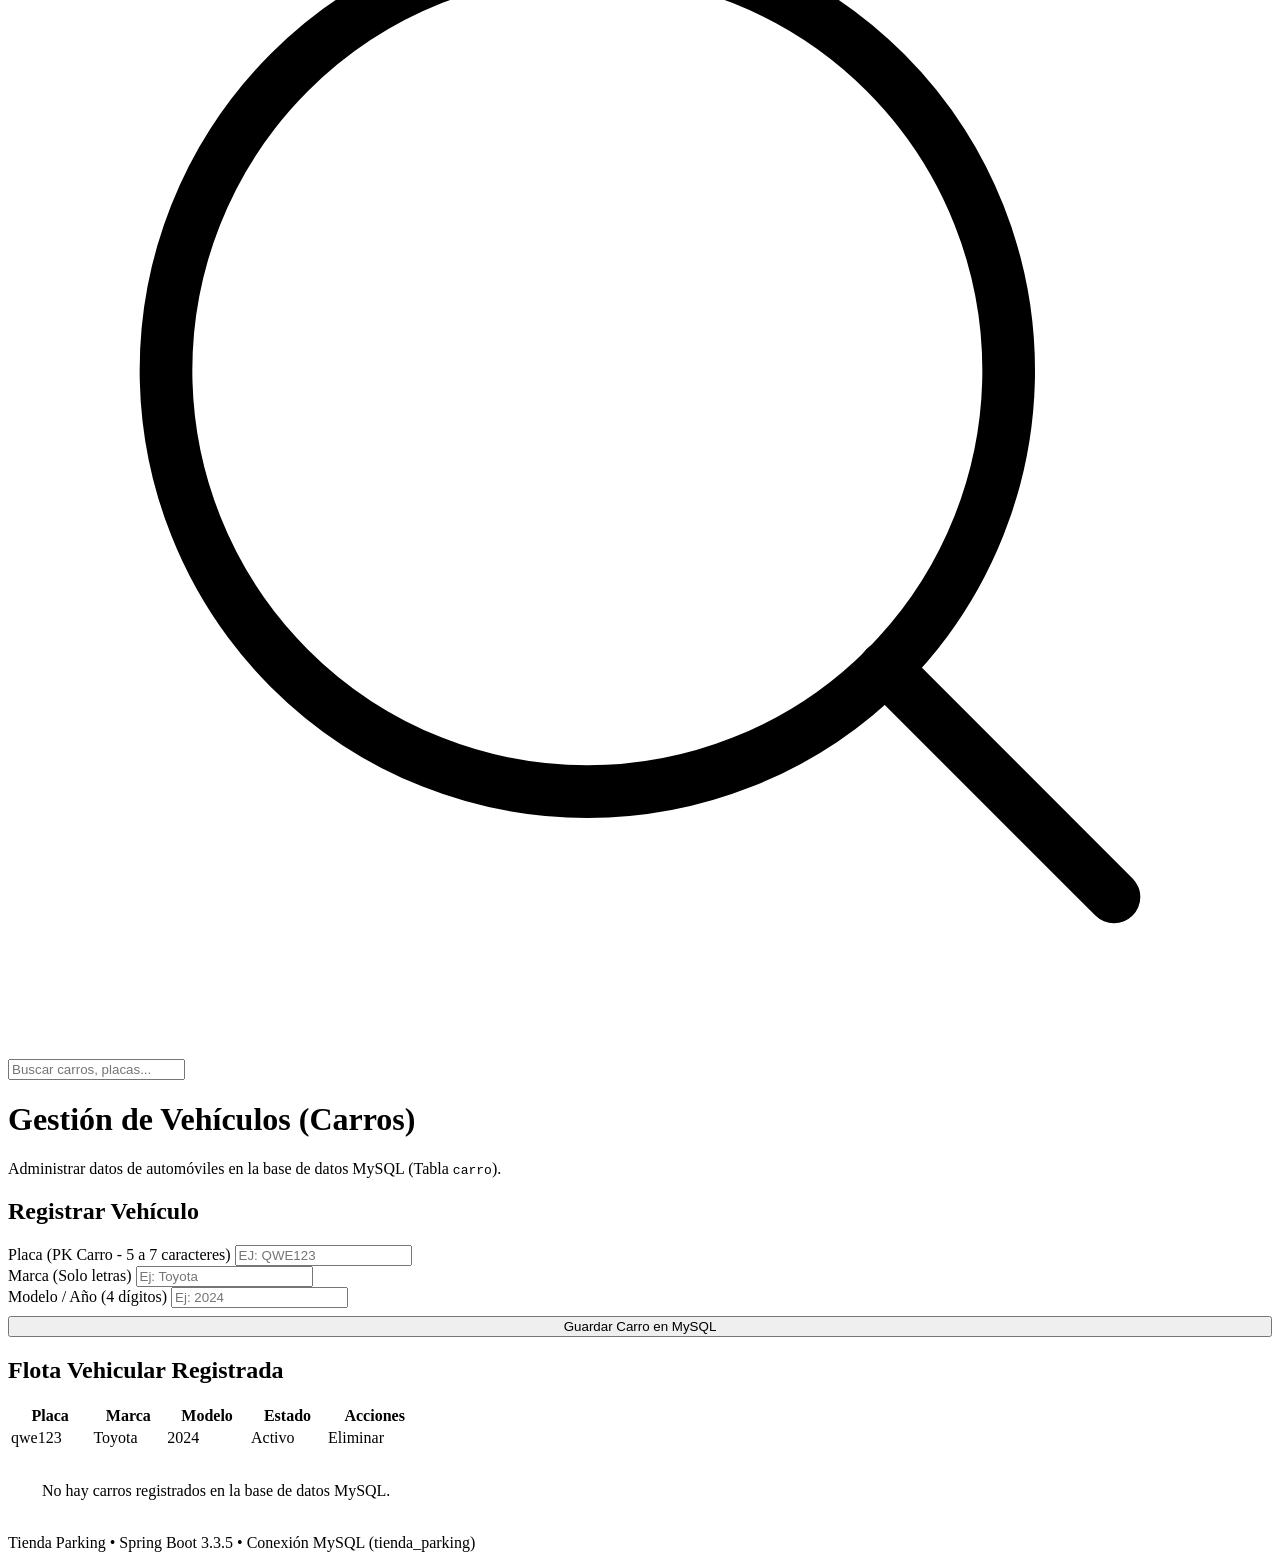
==== commit 15d8522b: "arreglando el diseño" ====
--- a/Tienda version springboot/src/main/resources/templates/carros.html
+++ b/Tienda version springboot/src/main/resources/templates/carros.html
@@ -9,6 +9,9 @@
 <body>
 
     <div class="app-layout">
+        <!-- SIDEBAR OVERLAY FOR MOBILE -->
+        <div class="sidebar-overlay" id="sidebarOverlay"></div>
+
         <!-- SIDEBAR -->
         <aside class="sidebar">
             <div>
@@ -66,7 +69,12 @@
         <main class="main-wrapper">
             <!-- TOP HEADER -->
             <header class="top-header">
-                <div class="page-breadcrumb">Gestión de Flota Vehicular</div>
+                <div class="header-left">
+                    <button class="mobile-menu-btn" id="mobileMenuBtn" type="button" aria-label="Abrir menú">
+                        <svg xmlns="http://www.w3.org/2000/svg" width="22" height="22" viewBox="0 0 24 24" fill="none" stroke="currentColor" stroke-width="2" stroke-linecap="round" stroke-linejoin="round"><line x1="3" y1="12" x2="21" y2="12"></line><line x1="3" y1="6" x2="21" y2="6"></line><line x1="3" y1="18" x2="21" y2="18"></line></svg>
+                    </button>
+                    <div class="page-breadcrumb">Gestión de Carros</div>
+                </div>
                 <div class="header-actions">
                     <div class="search-box">
                         <svg xmlns="http://www.w3.org/2000/svg" viewBox="0 0 24 24" fill="none" stroke="currentColor" stroke-linecap="round" stroke-linejoin="round"><circle cx="11" cy="11" r="8"></circle><line x1="21" y1="21" x2="16.65" y2="16.65"></line></svg>
